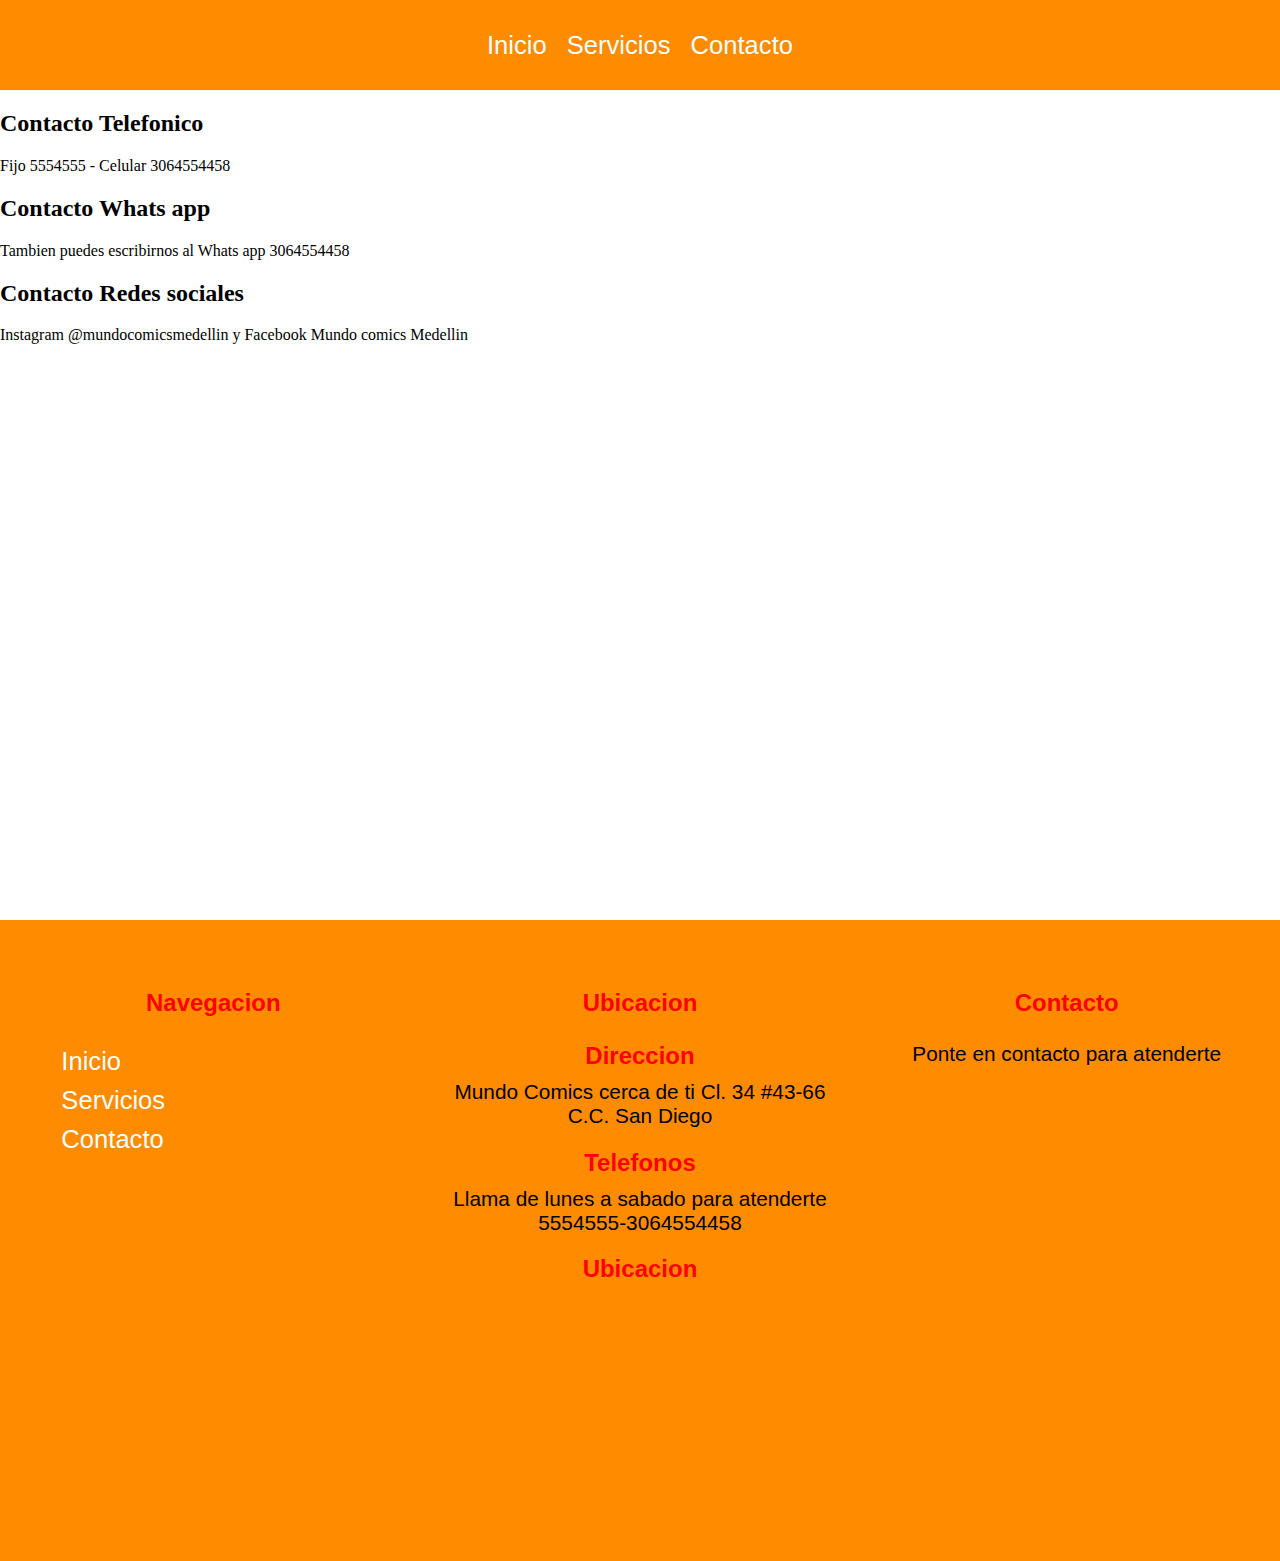
==== contact.html @ 165e8e25 "taller 7 sabado" ====
<!DOCTYPE html>
<html lang="en">
<head>
    <meta charset="UTF-8">
    <meta http-equiv="X-UA-Compatible" content="IE=edge">
    <meta name="viewport" content="width=device-width, initial-scale=1.0">
    <title>Html y css contacto</title>
    <link rel="stylesheet" href="css/style.css">
</head>
<body>
    <header>
        <nav>
            <ol>
                <li><a href="index.html">Inicio</a></li>
                <li><a href="services.html">Servicios</a></li>
                <li><a href="contact.html">Contacto</a></li>
            </ol>
        </nav>
    </header>
    <main>
        <section class="container2-info">
            <div class="row2-info">
                <div class="col-30">
                    <h2>Contacto Telefonico</h2>
                    <p>Fijo 5554555 - Celular 3064554458</p>
                </div>
                <div class="col-30">
                    <h2>Contacto Whats app</h2>
                    <p>Tambien puedes escribirnos al Whats app 3064554458</p>
                </div>
                <div class="col-30">
                    <h2>Contacto Redes sociales</h2>
                    <p>Instagram @mundocomicsmedellin y Facebook Mundo comics Medellin</p>
                </div>
            </div>
        </section>
    </main>
    <footer>
        <div class="row">
            <div class="col-30">
                <h2>Navegacion</h2>
                <ul>
                    <li>Inicio</li>
                    <li>Servicios</li>
                    <li>Contacto</li>
                </ul>
            </div>
            <div class="col-30">
                <h2>Ubicacion</h2>
                <div>
                    <h3>Direccion</h3>
                    <p>Mundo Comics cerca de ti Cl. 34 #43-66 C.C. San Diego</p>
                    <h3>Telefonos</h3>
                    <p>Llama de lunes a sabado para atenderte 5554555-3064554458</p>
                    <h3>Ubicacion</h3>
                    <iframe src="https://www.google.com/maps/embed?pb=!1m18!1m12!1m3!1d31730.287169663083!2d-75.58088148238961!3d6.225985358559575!2m3!1f0!2f0!3f0!3m2!1i1024!2i768!4f13.1!3m3!1m2!1s0x8e44284dcec59917%3A0xf1ee01323d556ce4!2sCentro%20Comercial%20San%20Diego!5e0!3m2!1ses-419!2sco!4v1618075775189!5m2!1ses-419!2sco" width="100%" height="200" style="border:0;" allowfullscreen="" loading="lazy"></iframe>             
                </div>
            </div>
            <div class="col-30">
                <h2>Contacto</h2>
                <p>Ponte en contacto para atenderte</p>
                <img src="https://clipartart.com/images/iconos-para-tarjetas-de-presentacion-clipart-6.jpg" alt="">
            </div>
        </div>
    </footer>
</body>
</html>
---- css/style.css ----
@import url('https://fonts.googleapis.com/css2?family=Lato&family=Pacifico&family=Raleway&display=swap');
@import url('https://fonts.googleapis.com/css2?family=Do+Hyeon&family=Nanum+Myeongjo&display=swap');

body, main{
    padding: 0px;
    margin: 0px;
}

/* Barra de navegación */

header{
    width: 100%;
    height: 10vh;
}

header nav{
    width: 100%;
    height: 10vh;
    background-color: darkorange;
    display: flex;
    align-items: center;
}

header nav ol{
    width: 100%;
    padding-left: 0px;
    display: flex;
    justify-content: center;
    flex-direction: row;
}

header nav ol li{
    list-style: none;
}

header nav ol li a{
    color: azure;
    font-family: 'Montserrat', sans-serif;
    font-size: 1.6em;
    padding: 5px 10px;
    text-decoration: none;
}

header nav ol li:hover{
    background-color:darkslateblue;
    cursor: pointer;
}

/* Contenido */

.container{
    width: 100%;
}

.container .row{
    width: 100%;
    display: flex;
    flex-direction: row;
    justify-content: center;
    align-items: center;
    margin-top: 10%;
    margin-bottom: 10%;
}

.container .row .col-30{
    width: 22em;
    height: 50vh;
    display: flex;
    justify-content: space-between;
    flex-direction: column;
    background-color: blueviolet;
    margin: 5px;
}

.container .row .col-30:nth-child(1){
    background-image: url('https://laesferacomics.com/wp-content/uploads/2019/05/60345815_2448070628539467_9080514685786128384_n.jpg');
    background-repeat: no-repeat;
    background-position: center;
    background-size: 100% auto;
}

.container .row .col-30:nth-child(2){
    background-image: url('https://live.staticflickr.com/8265/8664168638_7804e38f2f_c.jpg');
    background-repeat: no-repeat;
    background-position: center;
    background-size: 100% auto;
}

.container .row .col-30:nth-child(3){
    background-image: url('https://www.superprof.co.uk/blog/wp-content/uploads/2019/06/Shonen-Jump.jpg');
    background-repeat: no-repeat;
    background-position: center;
    background-size: auto 100%;
}

.container .row .col-30 h2{
    font-family: 'Noto Sans JP', sans-serif;
    font-size: 1.5rem;
    margin-top: 0px;
    background-color: rgba(0, 0, 0, 0.5);
    text-align: center;
    padding-top: 5px;
    padding-bottom: 5px;
    color: azure;
}

.container .row .col-30 p{
    font-family: 'Noto Sans JP', sans-serif;
    font-size: 1.3rem;
    margin-bottom: 0px;
    background-color: rgba(0, 0, 0, 0.5);
    text-align: center;
    padding-top: 5px;
    padding-bottom: 5px;
    color: azure;
}

/* Banner */

.container-banner{
    width: 100%;
    height: 90vh;
    background-image: url("https://free4kwallpapers.com/uploads/originals/2015/08/27/goku-vs-superman.jpg");
    background-position: center;
    background-repeat: no-repeat;
    background-size: 100%;
}

.container-banner .row-banner{
    width: 100%;
    height: 90vh;
    display: flex;
    justify-content: start;
    align-items: center;
}

.container-banner .row-banner .col-100{
    width: 50%;
}

.container-banner .row-banner .col-100 h2{
    font-family: 'Lato', sans-serif;
    font-size: 2.8rem;
    margin-top: 0px;
    margin-bottom: 0px;
    color: red;
}

.container-banner .row-banner .col-100 p{
    font-family: 'Lato', sans-serif;
    font-size: 1.7rem;
    margin-top: 0px;
    margin-bottom: 0px;
    color: red;
}

/* Info */
.container2-info{
    width: 100%;
    height: 90vh;
    background-image: url("https://free4kwallpapers.com/uploads/originals/2015/08/27/goku-vs-superman.jpg");
    background-position: center;
    background-repeat: no-repeat;
    background-size: 100%;
}


/* Pie de página */

footer{
    width: 100%;
    background-color: darkorange
}

footer .row{
    width: 100%;
    display: flex;
    justify-content: center;
    padding-top: 5%;
    padding-bottom: 5%;
}

footer .row .col-30{
    width: 30%;
    margin: 0 auto;
}

footer .row .col-30 h2{
    font-family: 'Roboto', sans-serif;
    font-size: 1.5rem;
    margin-top: 0px;
    text-align: center;
    padding-top: 5px;
    padding-bottom: 5px;
    color: red;
}

footer .row .col-30:nth-child(1) ul{
    padding-left: 0px;
    display: flex;
    flex-direction: column;
}

footer .row .col-30:nth-child(1) ul li{
    list-style: none;
    font-family: 'Roboto', sans-serif;
    font-size: 1.6em;
    padding: 5px 10px;
    color: azure;
    padding-left: 40px;
}

footer .row .col-30:nth-child(1) ul li:hover{
    background-color: darkslateblue;
    cursor: pointer;
}

footer .row .col-30:nth-child(2) div{
    width: 100%;
}

footer .row .col-30:nth-child(2) div h3{
    font-family: 'Roboto', sans-serif;
    font-size: 1.5rem;
    margin-top: 0px;
    margin-bottom: 10px;
    text-align: center;
    color: red;
}

footer .row .col-30:nth-child(2) div p{
    font-family: 'Noto Sans JP', sans-serif;
    font-size: 1.3rem;
    margin-top: 0px;
    text-align: center;
}

footer .row .col-30:nth-child(3) p{
    font-family: 'Noto Sans JP', sans-serif;
    font-size: 1.3rem;
    margin-top: 0px;
    text-align: center;
}

footer .row .col-30:nth-child(3) img{
    width: 100%;
}
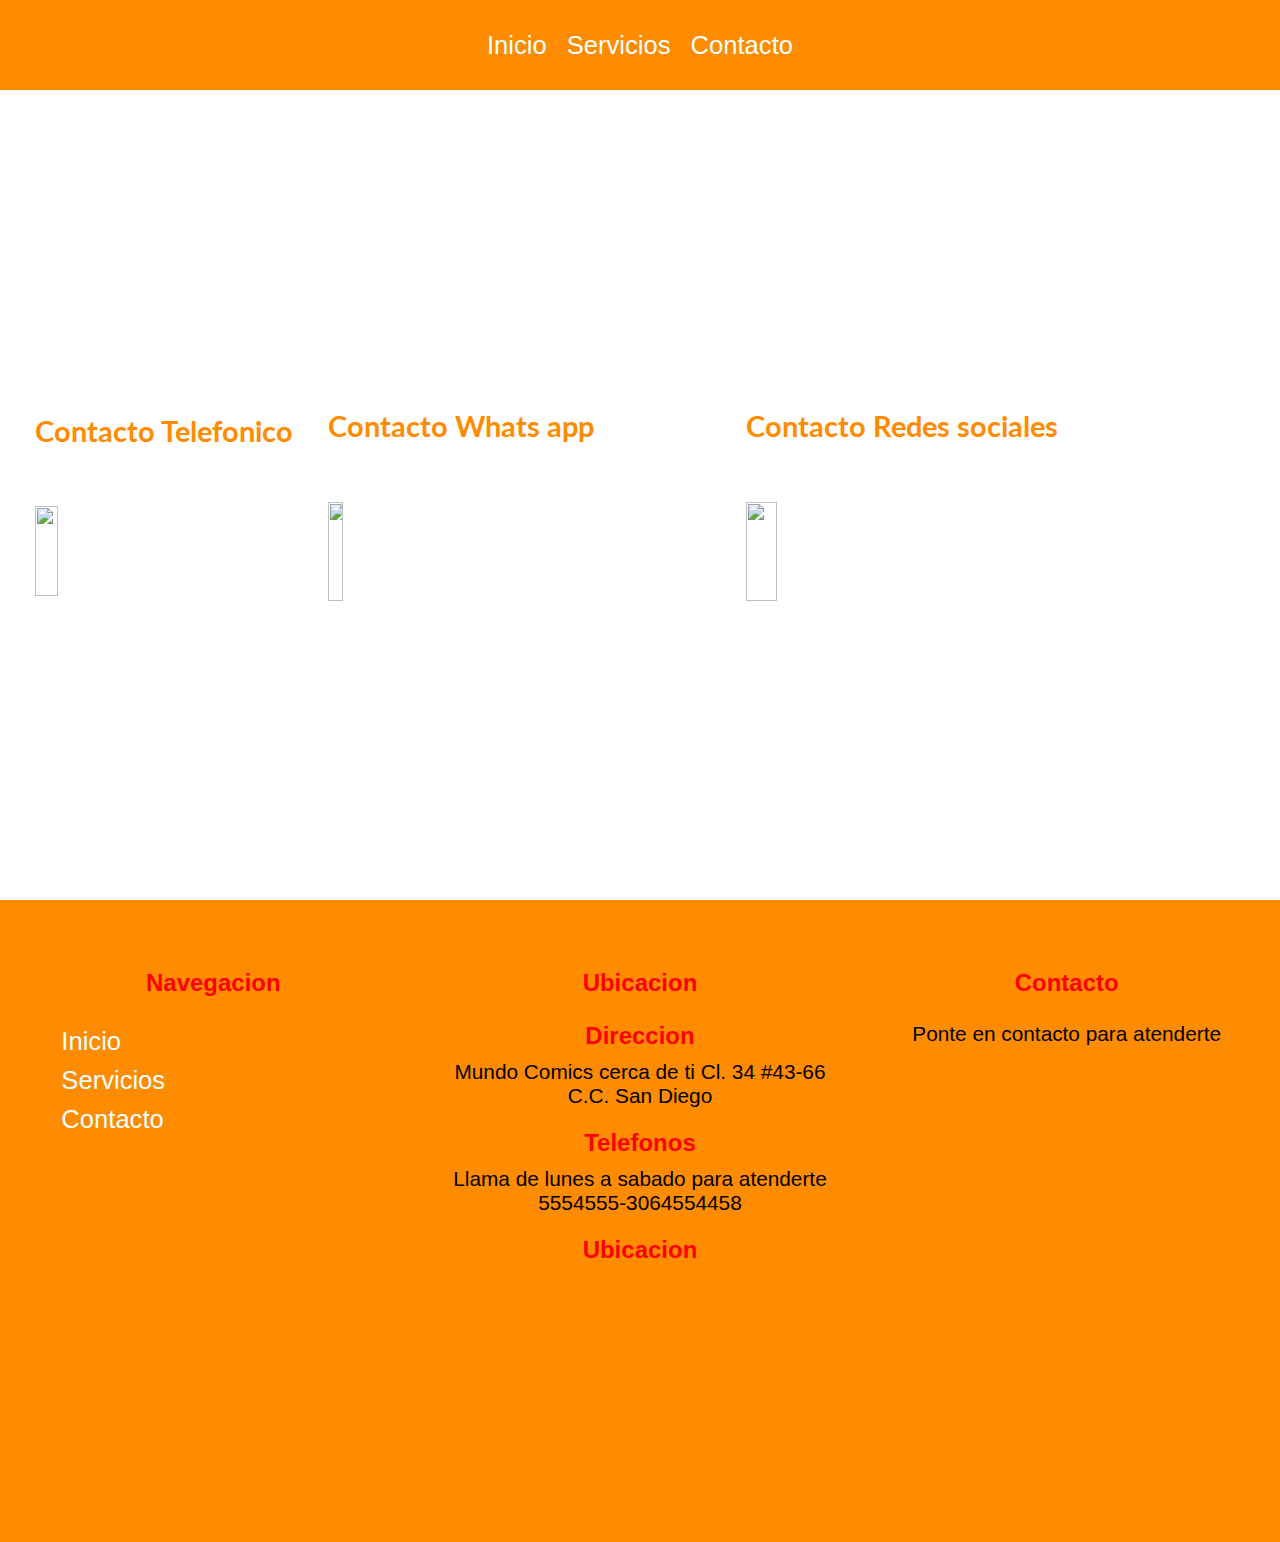
==== commit 5af0b015: "taller 7 sabado" ====
--- a/contact.html
+++ b/contact.html
@@ -4,7 +4,7 @@
     <meta charset="UTF-8">
     <meta http-equiv="X-UA-Compatible" content="IE=edge">
     <meta name="viewport" content="width=device-width, initial-scale=1.0">
-    <title>Html y css contacto</title>
+    <title>Html y css contact</title>
     <link rel="stylesheet" href="css/style.css">
 </head>
 <body>
@@ -23,14 +23,17 @@
                 <div class="col-30">
                     <h2>Contacto Telefonico</h2>
                     <p>Fijo 5554555 - Celular 3064554458</p>
+                    <img src="https://encrypted-tbn0.gstatic.com/images?q=tbn:ANd9GcS7LoX8hyF6mPHCgMJ8rSahOXJSynMKA4Lc3AIonmhcub1IPDrqb1vOiOWca7v9NP760Ik&usqp=CAU" alt="">
                 </div>
                 <div class="col-30">
                     <h2>Contacto Whats app</h2>
                     <p>Tambien puedes escribirnos al Whats app 3064554458</p>
+                    <img src="https://play-lh.googleusercontent.com/bYtqbOcTYOlgc6gqZ2rwb8lptHuwlNE75zYJu6Bn076-hTmvd96HH-6v7S0YUAAJXoJN" alt="">
                 </div>
                 <div class="col-30">
                     <h2>Contacto Redes sociales</h2>
                     <p>Instagram @mundocomicsmedellin y Facebook Mundo comics Medellin</p>
+                    <img src="https://techie.mx/wp-content/uploads/2019/05/Como_descargar_videos_de_Facebook_e_Instagram.png" alt="">
                 </div>
             </div>
         </section>
--- a/css/style.css
+++ b/css/style.css
@@ -155,15 +155,52 @@
 }
 
 /* Info */
+
 .container2-info{
     width: 100%;
     height: 90vh;
-    background-image: url("https://free4kwallpapers.com/uploads/originals/2015/08/27/goku-vs-superman.jpg");
-    background-position: center;
+    background-image: url("https://wallpaperaccess.com/full/3170701.jpg");
+    background-position: top;
     background-repeat: no-repeat;
     background-size: 100%;
 }
 
+.container2-info .row2-info{
+    width: 100%;
+    height: 90vh;
+    display: flex;
+    justify-content: start;
+    align-items: center;
+    color: white;
+    justify-content:space-evenly;   
+}
+
+.container2-info .row2-info .col-30:nth-child(1) img{
+    width: 30%;
+    height: 10vh;
+}
+
+.container2-info .row2-info .col-30:nth-child(2) img{
+    width: 20%;
+    height: 11vh;
+}
+
+.container2-info .row2-info .col-30:nth-child(3) img{
+    width: 25%;
+    height: 11vh; 
+}
+
+.container2-info .row2-info h2{
+    font-family:'Lato', sans-serif;
+    font-size: 1.8rem;
+    color: darkorange;
+}
+
+.container2-info .row2-info p{
+    font-family:'Lato', sans-serif;
+    font-size: 1rem;
+    color: white;
+}
 
 /* Pie de página */
 
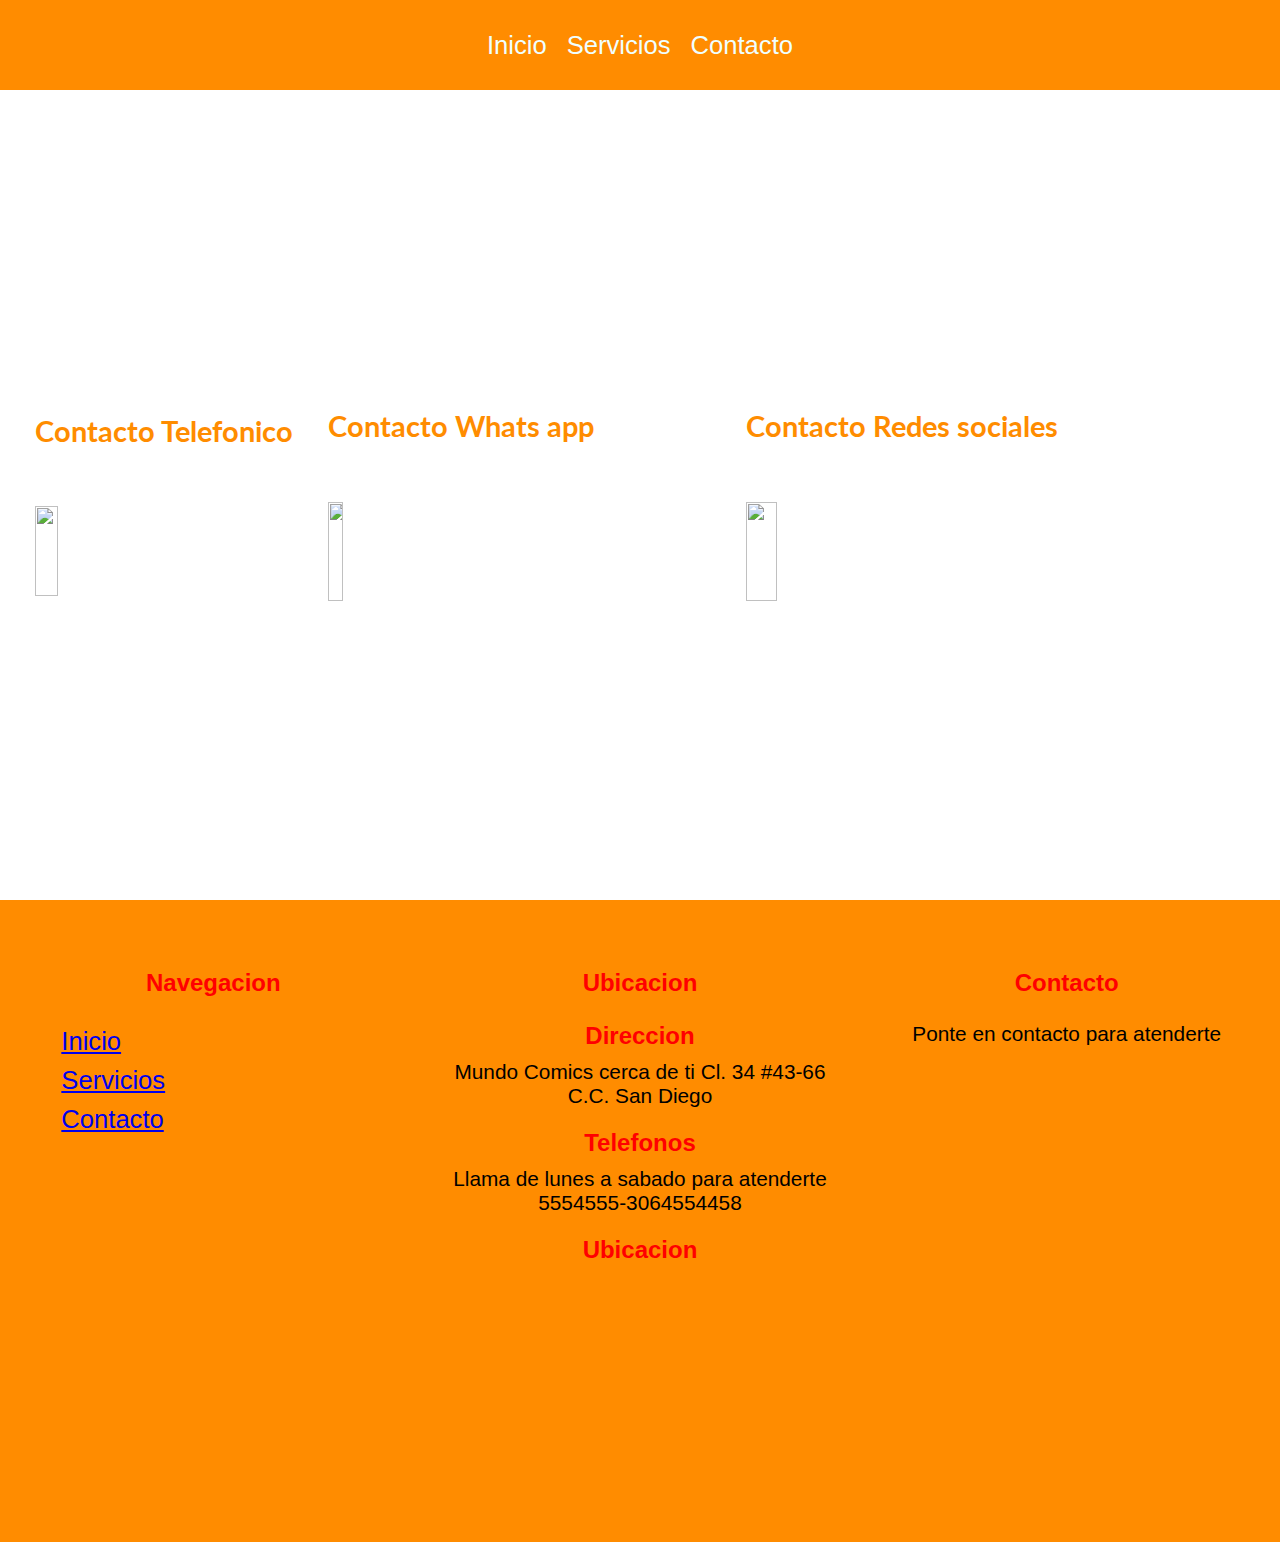
==== commit bb5bb417: "taller 7 sabado" ====
--- a/contact.html
+++ b/contact.html
@@ -43,9 +43,9 @@
             <div class="col-30">
                 <h2>Navegacion</h2>
                 <ul>
-                    <li>Inicio</li>
-                    <li>Servicios</li>
-                    <li>Contacto</li>
+                <li><a href="index.html">Inicio</a></li>
+                <li><a href="services.html">Servicios</a></li>
+                <li><a href="contact.html">Contacto</a></li>
                 </ul>
             </div>
             <div class="col-30">
